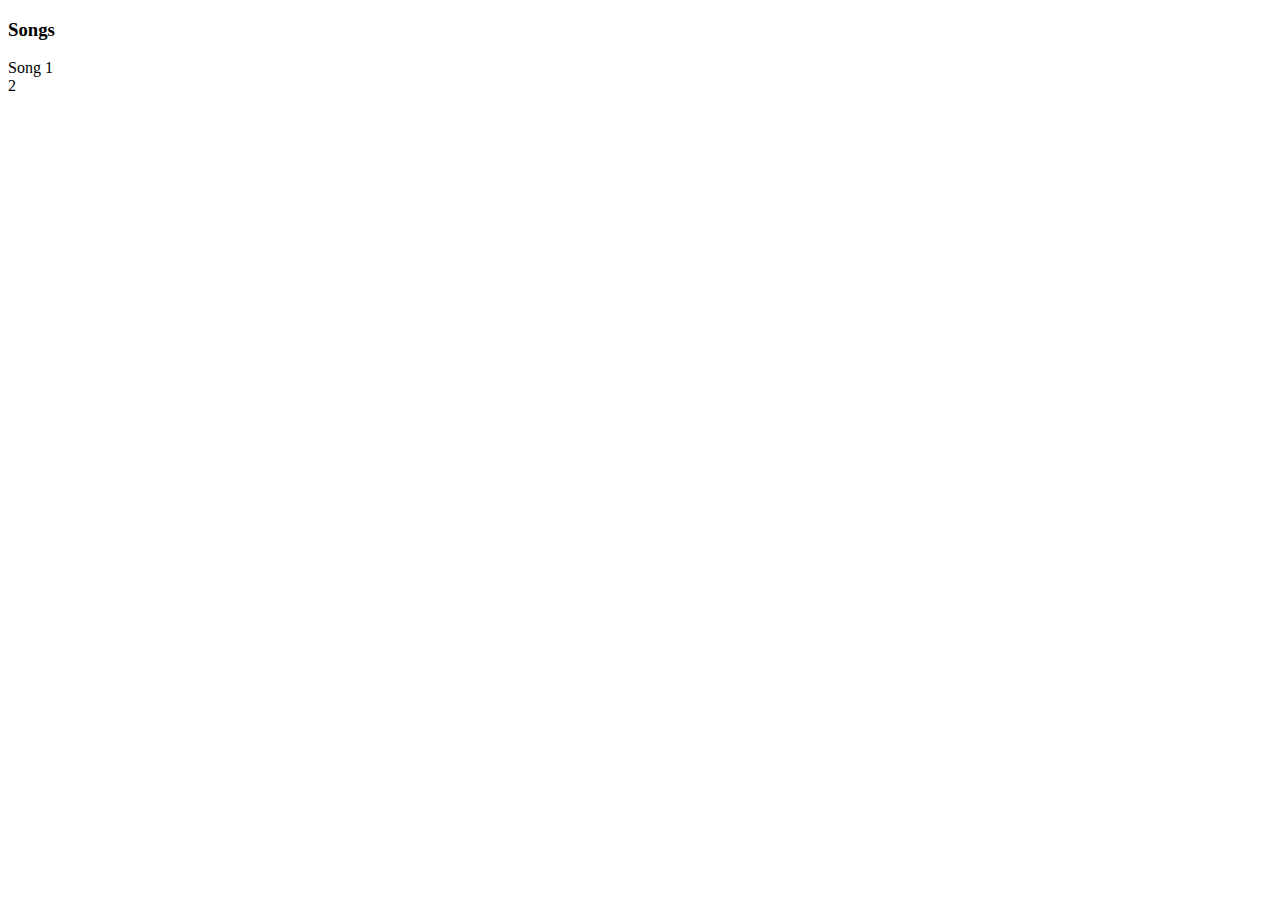
==== index.html @ 21bc9330 "added disabledOnRate option" ====
<!DOCTYPE html PUBLIC "-//W3C//DTD HTML 4.01 Transitional//EN"
   "http://www.w3.org/TR/html4/loose.dtd">

<html lang="en">
<head>
	<meta http-equiv="Content-Type" content="text/html; charset=utf-8">
	<title>Prototype Rating</title>
	<link rel="stylesheet" href="stylesheets/base.css" type="text/css">
	<link rel="stylesheet" href="stylesheets/rating.css" type="text/css">
	<script type="text/javascript" charset="utf-8" src="javascripts/prototype.js"></script>
	<script type="text/javascript" charset="utf-8" src="javascripts/rating.js"></script>
	<script type="text/javascript" charset="utf-8">
    document.observe('dom:loaded', function(event) {
      new Rating({
        onRate: function(element, value) {
        },
        labelTemplate: "#{rate} #{text}",
        resetDelay: 0.1
      });
    });
	</script>
</head>
<body>
  <h3>Songs</h3>
  <div id="songs">
    <div class="song">
      <span class="title">Song 1</span>
      <div class="rating" id="rating_song_1">
        <div class="stars">
          <div class="star on"></div>
          <div class="star on"></div>
          <div class="star"></div>
          <div class="star"></div>
          <div class="star"></div>
        </div>
        <div class="label">2</div>
      </div>
    </div>    
  </div>  
</body>
</html>
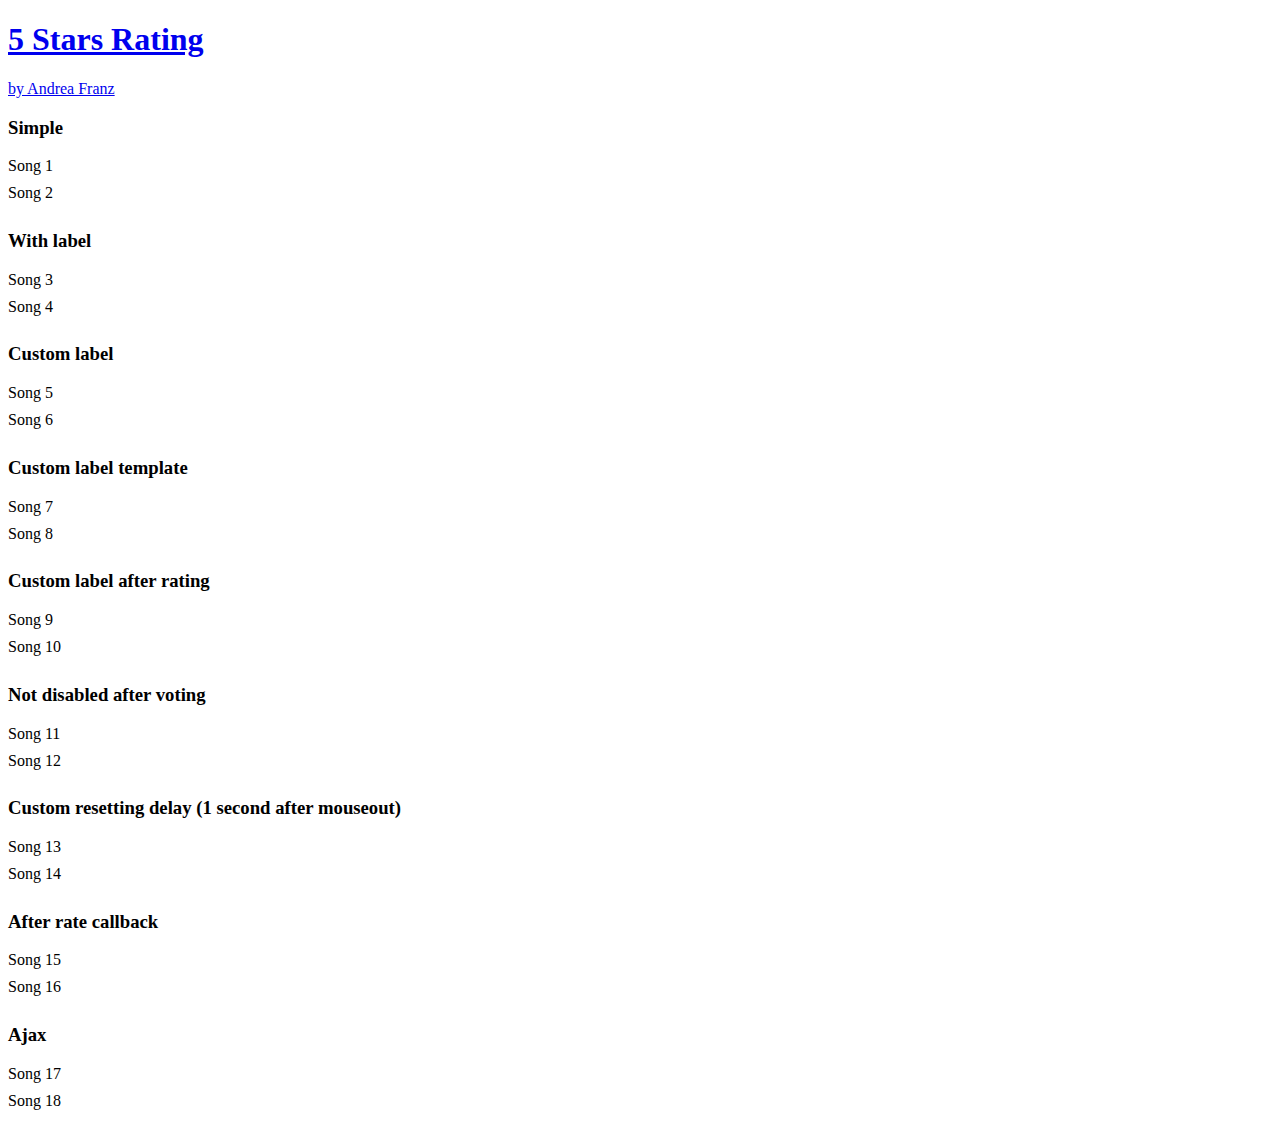
==== commit ab6911ed: "Added the element id as variable for templates" ====
--- a/index.html
+++ b/index.html
@@ -11,31 +11,314 @@
 	<script type="text/javascript" charset="utf-8" src="javascripts/rating.js"></script>
 	<script type="text/javascript" charset="utf-8">
     document.observe('dom:loaded', function(event) {
-      new Rating({
-        onRate: function(element, value) {
-        },
-        labelTemplate: "#{rate} #{text}",
-        resetDelay: 0.1
-      });
+      new Rating('simple_rating');
+      new Rating('simple_label');
+      new Rating('custom_label', {
+        labelValues: ['custom bad', 'custom not bad', 'custom good', 'custom very bad', 'custom excellent']
+      });      
+      new Rating('custom_label_template', {
+        labelValues: ['custom bad', 'custom not bad', 'custom good', 'custom very bad', 'custom excellent'],
+        labelText: "#{rate} (#{text})"
+      });
+      
+      new Rating('custom_label_after_rating', {        
+        afterRatinglabelText: "Thank for voting the song #{id} (#{rate} - #{text})."
+      });
+      
+      new Rating('not_disabled_rating', {        
+        disabledOnRating: false
+      });
+      
+      new Rating('custom_delay_rating', {        
+        resetDelay: 1
+      });
+      
+      new Rating('after_rate_rating', {        
+        afterRate: function(element, id, rate, text) {
+          alert('You have chosen "' + rate + ' - ' + text + '" for the song with id ' + id)
+        }
+      });
+      
+      new Rating('ajax_rating', {        
+        ajaxUrl: 'ajax-response.html?song_id=#{id}',
+        ajaxMethod: 'GET',
+        ajaxParameters: 'rate=#{rate}'
+      });
+            
     });
 	</script>
 </head>
 <body>
-  <h3>Songs</h3>
+  <h1><a href="http://gravityblast.com/projects/5-stars-rating/">5 Stars Rating</a></h1>
+  <p><a href="http://gravityblast.com/">by Andrea Franz</a></p>
+  <h3>Simple</h3>
   <div id="songs">
     <div class="song">
       <span class="title">Song 1</span>
-      <div class="rating" id="rating_song_1">
-        <div class="stars">
-          <div class="star on"></div>
-          <div class="star on"></div>
-          <div class="star"></div>
-          <div class="star"></div>
-          <div class="star"></div>
-        </div>
-        <div class="label">2</div>
+      <div class="simple_rating rating" id="rating_song_1">
+        <div class="stars">
+          <div class="star on"></div>
+          <div class="star on"></div>
+          <div class="star"></div>
+          <div class="star"></div>
+          <div class="star"></div>
+        </div>        
+        <div class="clearer"></div>
+      </div>
+      <span class="title">Song 2</span>
+      <div class="simple_rating rating" id="rating_song_2">
+        <div class="stars">
+          <div class="star on"></div>
+          <div class="star on"></div>
+          <div class="star"></div>
+          <div class="star"></div>
+          <div class="star"></div>
+        </div>
+        <div class="clearer"></div>
+      </div>
+    </div>    
+  </div>
+  
+  <h3>With label</h3>
+  <div id="songs">
+    <div class="song">
+      <span class="title">Song 3</span>
+      <div class="simple_label rating" id="rating_song_3">
+        <div class="stars">
+          <div class="star on"></div>
+          <div class="star on"></div>
+          <div class="star"></div>
+          <div class="star"></div>
+          <div class="star"></div>
+        </div>        
+        <div class="label"></div>
+        <div class="clearer"></div>
+      </div>
+      <span class="title">Song 4</span>
+      <div class="simple_label rating" id="rating_song_4">
+        <div class="stars">
+          <div class="star on"></div>
+          <div class="star on"></div>
+          <div class="star"></div>
+          <div class="star"></div>
+          <div class="star"></div>
+        </div>
+        <div class="label"></div>
+        <div class="clearer"></div>
+      </div>
+    </div>    
+  </div>
+  
+  <h3>Custom label</h3>
+  <div id="songs">
+    <div class="song">
+      <span class="title">Song 5</span>
+      <div class="custom_label rating" id="rating_song_5">
+        <div class="stars">
+          <div class="star on"></div>
+          <div class="star on"></div>
+          <div class="star"></div>
+          <div class="star"></div>
+          <div class="star"></div>
+        </div> 
+        <div class="label"></div>       
+        <div class="clearer"></div>
+      </div>
+      <span class="title">Song 6</span>
+      <div class="custom_label rating" id="rating_song_6">
+        <div class="stars">
+          <div class="star on"></div>
+          <div class="star on"></div>
+          <div class="star"></div>
+          <div class="star"></div>
+          <div class="star"></div>
+        </div>
+        <div class="label"></div>
+        <div class="clearer"></div>
+      </div>
+    </div>    
+  </div>
+  
+  
+  <h3>Custom label template</h3>
+  <div id="songs">
+    <div class="song">
+      <span class="title">Song 7</span>
+      <div class="custom_label_template rating" id="rating_song_7">
+        <div class="stars">
+          <div class="star on"></div>
+          <div class="star on"></div>
+          <div class="star"></div>
+          <div class="star"></div>
+          <div class="star"></div>
+        </div> 
+        <div class="label"></div>       
+        <div class="clearer"></div>
+      </div>
+      <span class="title">Song 8</span>
+      <div class="custom_label_template rating" id="rating_song_8">
+        <div class="stars">
+          <div class="star on"></div>
+          <div class="star on"></div>
+          <div class="star"></div>
+          <div class="star"></div>
+          <div class="star"></div>
+        </div>
+        <div class="label"></div>
+        <div class="clearer"></div>
+      </div>
+    </div>    
+  </div>
+  
+  <h3>Custom label after rating</h3>
+  <div id="songs">
+    <div class="song">
+      <span class="title">Song 9</span>
+      <div class="custom_label_after_rating rating" id="rating_song_9">
+        <div class="stars">
+          <div class="star on"></div>
+          <div class="star on"></div>
+          <div class="star"></div>
+          <div class="star"></div>
+          <div class="star"></div>
+        </div> 
+        <div class="label"></div>       
+        <div class="clearer"></div>
+      </div>
+      <span class="title">Song 10</span>
+      <div class="custom_label_after_rating rating" id="rating_song_10">
+        <div class="stars">
+          <div class="star on"></div>
+          <div class="star on"></div>
+          <div class="star"></div>
+          <div class="star"></div>
+          <div class="star"></div>
+        </div>
+        <div class="label"></div>
+        <div class="clearer"></div>
+      </div>
+    </div>    
+  </div>
+  
+  <h3>Not disabled after voting</h3>
+  <div id="songs">
+    <div class="song">
+      <span class="title">Song 11</span>
+      <div class="not_disabled_rating rating" id="rating_song_11">
+        <div class="stars">
+          <div class="star on"></div>
+          <div class="star on"></div>
+          <div class="star"></div>
+          <div class="star"></div>
+          <div class="star"></div>
+        </div> 
+        <div class="label"></div>       
+        <div class="clearer"></div>
+      </div>
+      <span class="title">Song 12</span>
+      <div class="not_disabled_rating rating" id="rating_song_12">
+        <div class="stars">
+          <div class="star on"></div>
+          <div class="star on"></div>
+          <div class="star"></div>
+          <div class="star"></div>
+          <div class="star"></div>
+        </div>
+        <div class="label"></div>
+        <div class="clearer"></div>
+      </div>
+    </div>    
+  </div>
+  
+  <h3>Custom resetting delay (1 second after mouseout)</h3>
+  <div id="songs">
+    <div class="song">
+      <span class="title">Song 13</span>
+      <div class="custom_delay_rating rating" id="rating_song_13">
+        <div class="stars">
+          <div class="star on"></div>
+          <div class="star on"></div>
+          <div class="star"></div>
+          <div class="star"></div>
+          <div class="star"></div>
+        </div> 
+        <div class="label"></div>       
+        <div class="clearer"></div>
+      </div>
+      <span class="title">Song 14</span>
+      <div class="custom_delay_rating rating" id="rating_song_14">
+        <div class="stars">
+          <div class="star on"></div>
+          <div class="star on"></div>
+          <div class="star"></div>
+          <div class="star"></div>
+          <div class="star"></div>
+        </div>
+        <div class="label"></div>
+        <div class="clearer"></div>
+      </div>
+    </div>    
+  </div>
+  
+  <h3>After rate callback</h3>
+  <div id="songs">
+    <div class="song">
+      <span class="title">Song 15</span>
+      <div class="after_rate_rating rating" id="rating_song_15">
+        <div class="stars">
+          <div class="star on"></div>
+          <div class="star on"></div>
+          <div class="star"></div>
+          <div class="star"></div>
+          <div class="star"></div>
+        </div> 
+        <div class="label"></div>       
+        <div class="clearer"></div>
+      </div>
+      <span class="title">Song 16</span>
+      <div class="after_rate_rating rating" id="rating_song_16">
+        <div class="stars">
+          <div class="star on"></div>
+          <div class="star on"></div>
+          <div class="star"></div>
+          <div class="star"></div>
+          <div class="star"></div>
+        </div>
+        <div class="label"></div>
+        <div class="clearer"></div>
+      </div>
+    </div>    
+  </div>
+  
+  <h3>Ajax</h3>
+  <div id="songs">
+    <div class="song">
+      <span class="title">Song 17</span>
+      <div class="ajax_rating rating" id="rating_song_17">
+        <div class="stars">
+          <div class="star on"></div>
+          <div class="star on"></div>
+          <div class="star"></div>
+          <div class="star"></div>
+          <div class="star"></div>
+        </div> 
+        <div class="label"></div>       
+        <div class="clearer"></div>
+      </div>
+      <span class="title">Song 18</span>
+      <div class="ajax_rating rating" id="rating_song_18">
+        <div class="stars">
+          <div class="star on"></div>
+          <div class="star on"></div>
+          <div class="star"></div>
+          <div class="star"></div>
+          <div class="star"></div>
+        </div>
+        <div class="label"></div>
+        <div class="clearer"></div>
       </div>
     </div>    
   </div>  
+  
 </body>
 </html>--- a/stylesheets/rating.css
+++ b/stylesheets/rating.css
@@ -0,0 +1,24 @@
+.rating .stars {
+  width: 50px;
+  height: 9px;
+  float: left;
+}
+
+.rating .clearer {
+  clear: left;
+}
+
+.rating .stars .star {
+  width: 10px;
+  height: 9px;
+  cursor: pointer;
+  background: transparent url('../images/stars.png') no-repeat 0 0;
+  float: left;
+}	  
+.rating .stars  .star.on {
+  background-position: 0 -9px;
+}
+
+.rating.selected .stars .star.on {
+  background-position: 0 -18px;
+}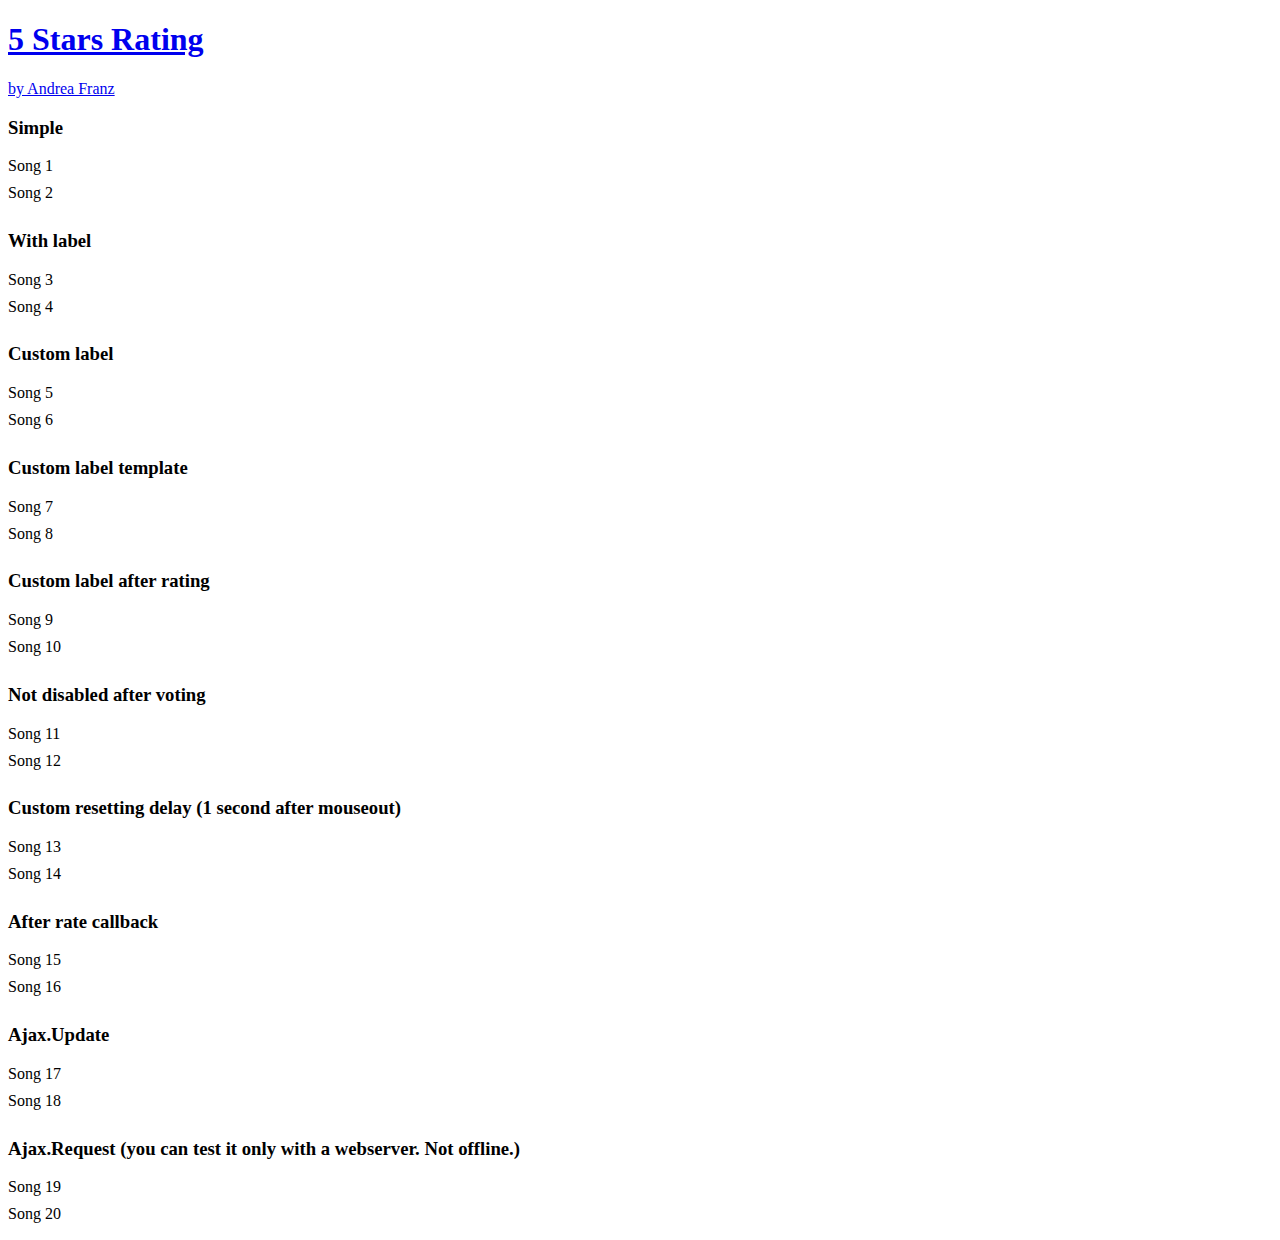
==== commit a2d11227: "Removed blank lines" ====
--- a/index.html
+++ b/index.html
@@ -39,8 +39,14 @@
         }
       });
       
-      new Rating('ajax_rating', {        
-        ajaxUrl: 'ajax-response.html?song_id=#{id}',
+      new Rating('ajax_update_rating', {        
+        ajaxUrl: 'ajax-update-response.html?song_id=#{id}',
+        ajaxMethod: 'GET',
+        ajaxParameters: 'rate=#{rate}'
+      });
+      
+      new Rating('ajax_request_rating', {        
+        ajaxUrl: 'ajax-request-response.js?song_id=#{id}',
         ajaxMethod: 'GET',
         ajaxParameters: 'rate=#{rate}'
       });
@@ -290,11 +296,11 @@
     </div>    
   </div>
   
-  <h3>Ajax</h3>
+  <h3>Ajax.Update</h3>
   <div id="songs">
     <div class="song">
       <span class="title">Song 17</span>
-      <div class="ajax_rating rating" id="rating_song_17">
+      <div class="ajax_update_rating rating" id="rating_song_17">
         <div class="stars">
           <div class="star on"></div>
           <div class="star on"></div>
@@ -306,19 +312,47 @@
         <div class="clearer"></div>
       </div>
       <span class="title">Song 18</span>
-      <div class="ajax_rating rating" id="rating_song_18">
-        <div class="stars">
-          <div class="star on"></div>
-          <div class="star on"></div>
-          <div class="star"></div>
-          <div class="star"></div>
-          <div class="star"></div>
-        </div>
-        <div class="label"></div>
-        <div class="clearer"></div>
-      </div>
-    </div>    
-  </div>  
+      <div class="ajax_update_rating rating" id="rating_song_18">
+        <div class="stars">
+          <div class="star on"></div>
+          <div class="star on"></div>
+          <div class="star"></div>
+          <div class="star"></div>
+          <div class="star"></div>
+        </div>
+        <div class="label"></div>
+        <div class="clearer"></div>
+      </div>
+    </div>    
+  </div>
+    
+  <h3>Ajax.Request (you can test it only with a webserver. Not offline.)</h3>
+  <div id="songs">
+    <div class="song">
+      <span class="title">Song 19</span>
+      <div class="ajax_request_rating rating" id="rating_song_19">
+        <div class="stars">
+          <div class="star on"></div>
+          <div class="star on"></div>
+          <div class="star"></div>
+          <div class="star"></div>
+          <div class="star"></div>
+        </div> 
+        <div class="clearer"></div>
+      </div>
+      <span class="title">Song 20</span>
+      <div class="ajax_request_rating rating" id="rating_song_20">
+        <div class="stars">
+          <div class="star on"></div>
+          <div class="star on"></div>
+          <div class="star"></div>
+          <div class="star"></div>
+          <div class="star"></div>
+        </div>
+        <div class="clearer"></div>
+      </div>
+    </div>    
+  </div>
   
 </body>
 </html>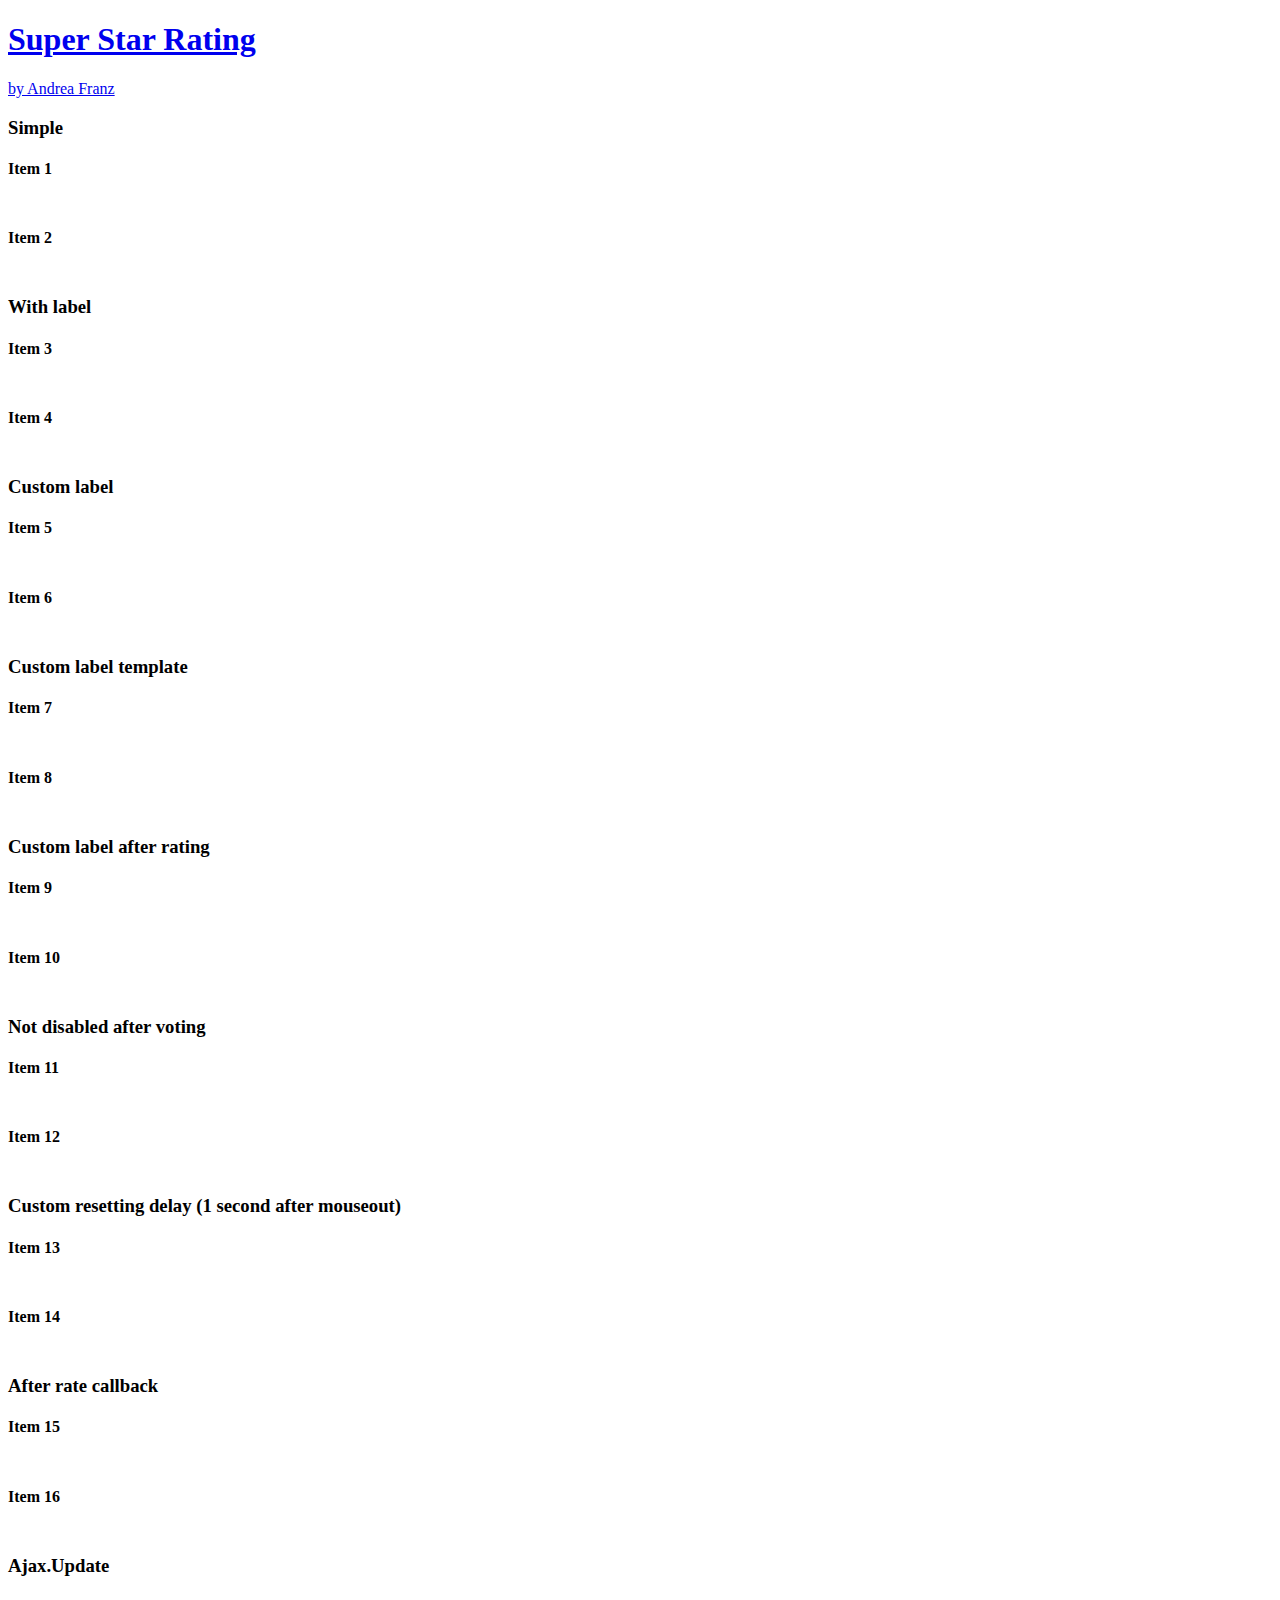
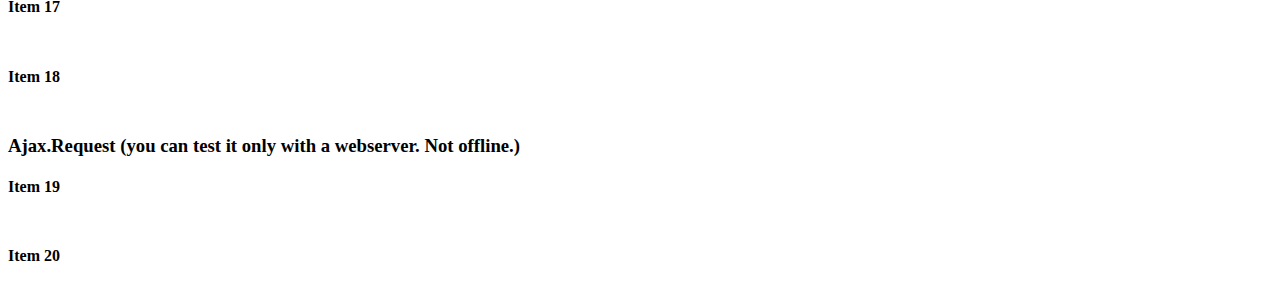
==== commit a6a2483d: "changed name to Super Star Rating" ====
--- a/index.html
+++ b/index.html
@@ -22,7 +22,7 @@
       });
       
       new Rating('custom_label_after_rating', {        
-        afterRatinglabelText: "Thank for voting the song #{id} (#{rate} - #{text})."
+        afterRatinglabelText: "Thank for voting the item #{id} (#{rate} - #{text})."
       });
       
       new Rating('not_disabled_rating', {        
@@ -35,18 +35,18 @@
       
       new Rating('after_rate_rating', {        
         afterRate: function(element, id, rate, text) {
-          alert('You have chosen "' + rate + ' - ' + text + '" for the song with id ' + id)
+          alert('You have chosen "' + rate + ' - ' + text + '" for the item with id ' + id)
         }
       });
       
       new Rating('ajax_update_rating', {        
-        ajaxUrl: 'ajax-update-response.html?song_id=#{id}',
+        ajaxUrl: 'ajax-update-response.html?item_id=#{id}',
         ajaxMethod: 'GET',
         ajaxParameters: 'rate=#{rate}'
       });
       
       new Rating('ajax_request_rating', {        
-        ajaxUrl: 'ajax-request-response.js?song_id=#{id}',
+        ajaxUrl: 'ajax-request-response.js?item_id=#{id}',
         ajaxMethod: 'GET',
         ajaxParameters: 'rate=#{rate}'
       });
@@ -55,304 +55,328 @@
 	</script>
 </head>
 <body>
-  <h1><a href="http://gravityblast.com/projects/5-stars-rating/">5 Stars Rating</a></h1>
-  <p><a href="http://gravityblast.com/">by Andrea Franz</a></p>
-  <h3>Simple</h3>
-  <div id="songs">
-    <div class="song">
-      <span class="title">Song 1</span>
-      <div class="simple_rating rating" id="rating_song_1">
-        <div class="stars">
-          <div class="star on"></div>
-          <div class="star on"></div>
-          <div class="star"></div>
-          <div class="star"></div>
-          <div class="star"></div>
-        </div>        
-        <div class="clearer"></div>
-      </div>
-      <span class="title">Song 2</span>
-      <div class="simple_rating rating" id="rating_song_2">
-        <div class="stars">
-          <div class="star on"></div>
-          <div class="star on"></div>
-          <div class="star"></div>
-          <div class="star"></div>
-          <div class="star"></div>
-        </div>
-        <div class="clearer"></div>
-      </div>
-    </div>    
+  <div id="container">
+    <h1><a href="http://gravityblast.com/projects/super-stars-rating/">Super Star Rating</a></h1>
+    <p><a href="http://gravityblast.com/">by Andrea Franz</a></p>
+
+    <div id="content">      
+      <div class="example">
+        <h3>Simple</h3>
+        <div class="item first">
+          <h4 class="title">Item 1</h4>
+          <div class="simple_rating rating" id="rating_item_1">
+            <div class="stars">
+              <div class="star on"></div>
+              <div class="star on"></div>
+              <div class="star on"></div>
+              <div class="star on half"></div>
+              <div class="star"></div>
+            </div>        
+            <div class="clearer"></div>
+          </div>
+        </div>
+        <div class="item second">
+          <h4 class="title">Item 2</h4>
+          <div class="simple_rating rating" id="rating_item_2">
+            <div class="stars">
+              <div class="star on"></div>
+              <div class="star on"></div>
+              <div class="star"></div>
+              <div class="star"></div>
+              <div class="star"></div>
+            </div>
+            <div class="clearer"></div>
+          </div>
+        </div>    
+      </div>
+      <div class="clearer"></div>
+      <div class="example">
+        <h3>With label</h3>
+        <div class="item second">
+          <h4 class="title">Item 3</h4>
+          <div class="simple_label rating" id="rating_item_3">
+            <div class="stars">
+              <div class="star on"></div>
+              <div class="star on"></div>
+              <div class="star"></div>
+              <div class="star"></div>
+              <div class="star"></div>
+            </div>        
+            <div class="label"></div>
+            <div class="clearer"></div>
+          </div>
+        </div>
+        <div class="item first">
+          <h4 class="title">Item 4</h4>
+          <div class="simple_label rating" id="rating_item_4">
+            <div class="stars">
+              <div class="star on"></div>
+              <div class="star on"></div>
+              <div class="star"></div>
+              <div class="star"></div>
+              <div class="star"></div>
+            </div>
+            <div class="label"></div>
+            <div class="clearer"></div>
+          </div>
+        </div>    
+      </div>
+      <div class="clearer"></div>
+      <div class="example">
+        <h3>Custom label</h3>
+        <div class="item second">
+          <h4 class="title">Item 5</h4>
+          <div class="custom_label rating" id="rating_item_5">
+            <div class="stars">
+              <div class="star on"></div>
+              <div class="star on"></div>
+              <div class="star"></div>
+              <div class="star"></div>
+              <div class="star"></div>
+            </div> 
+            <div class="label"></div>       
+            <div class="clearer"></div>
+          </div>
+        </div>
+        <div class="item first">
+          <h4 class="title">Item 6</h4>
+          <div class="custom_label rating" id="rating_item_6">
+            <div class="stars">
+              <div class="star on"></div>
+              <div class="star on"></div>
+              <div class="star"></div>
+              <div class="star"></div>
+              <div class="star"></div>
+            </div>
+            <div class="label"></div>
+            <div class="clearer"></div>
+          </div>
+        </div>    
+      </div>
+      <div class="clearer"></div>
+      <div class="example">
+        <h3>Custom label template</h3>
+        <div class="item second">
+          <h4 class="title">Item 7</h4>
+          <div class="custom_label_template rating" id="rating_item_7">
+            <div class="stars">
+              <div class="star on"></div>
+              <div class="star on"></div>
+              <div class="star"></div>
+              <div class="star"></div>
+              <div class="star"></div>
+            </div> 
+            <div class="label"></div>       
+            <div class="clearer"></div>
+          </div>
+        </div>
+        <div class="item first">
+          <h4 class="title">Item 8</h4>
+          <div class="custom_label_template rating" id="rating_item_8">
+            <div class="stars">
+              <div class="star on"></div>
+              <div class="star on"></div>
+              <div class="star"></div>
+              <div class="star"></div>
+              <div class="star"></div>
+            </div>
+            <div class="label"></div>
+            <div class="clearer"></div>
+          </div>
+        </div>    
+      </div>
+      <div class="clearer"></div>
+      <div class="example">
+        <h3>Custom label after rating</h3>
+        <div class="item second">
+          <h4 class="title">Item 9</h4>
+          <div class="custom_label_after_rating rating" id="rating_item_9">
+            <div class="stars">
+              <div class="star on"></div>
+              <div class="star on"></div>
+              <div class="star"></div>
+              <div class="star"></div>
+              <div class="star"></div>
+            </div> 
+            <div class="label"></div>       
+            <div class="clearer"></div>
+          </div>
+        </div>
+        <div class="item first">
+          <h4 class="title">Item 10</h4>
+          <div class="custom_label_after_rating rating" id="rating_item_10">
+            <div class="stars">
+              <div class="star on"></div>
+              <div class="star on"></div>
+              <div class="star"></div>
+              <div class="star"></div>
+              <div class="star"></div>
+            </div>
+            <div class="label"></div>
+            <div class="clearer"></div>
+          </div>
+        </div>    
+      </div>
+      <div class="clearer"></div>
+      <div class="example">
+        <h3>Not disabled after voting</h3>
+        <div class="item second">
+          <h4 class="title">Item 11</h4>
+          <div class="not_disabled_rating rating" id="rating_item_11">
+            <div class="stars">
+              <div class="star on"></div>
+              <div class="star on"></div>
+              <div class="star"></div>
+              <div class="star"></div>
+              <div class="star"></div>
+            </div> 
+            <div class="label"></div>       
+            <div class="clearer"></div>
+          </div> 
+        </div>
+        <div class="item first">
+          <h4 class="title">Item 12</h4>
+          <div class="not_disabled_rating rating" id="rating_item_12">
+            <div class="stars">
+              <div class="star on"></div>
+              <div class="star on"></div>
+              <div class="star"></div>
+              <div class="star"></div>
+              <div class="star"></div>
+            </div>
+            <div class="label"></div>
+            <div class="clearer"></div>
+          </div>
+        </div>    
+      </div>
+      <div class="clearer"></div>
+      <div class="example">
+        <h3>Custom resetting delay (1 second after mouseout)</h3>
+        <div class="item second">
+          <h4 class="title">Item 13</h4>
+          <div class="custom_delay_rating rating" id="rating_item_13">
+            <div class="stars">
+              <div class="star on"></div>
+              <div class="star on"></div>
+              <div class="star"></div>
+              <div class="star"></div>
+              <div class="star"></div>
+            </div> 
+            <div class="label"></div>       
+            <div class="clearer"></div>
+          </div>
+        </div>
+        <div class="item first">
+          <h4 class="title">Item 14</h4>
+          <div class="custom_delay_rating rating" id="rating_item_14">
+            <div class="stars">
+              <div class="star on"></div>
+              <div class="star on"></div>
+              <div class="star"></div>
+              <div class="star"></div>
+              <div class="star"></div>
+            </div>
+            <div class="label"></div>
+            <div class="clearer"></div>
+          </div>
+        </div>    
+      </div>
+      <div class="clearer"></div>
+      <div class="example">
+        <h3>After rate callback</h3>
+        <div class="item second">
+          <h4 class="title">Item 15</h4>
+          <div class="after_rate_rating rating" id="rating_item_15">
+            <div class="stars">
+              <div class="star on"></div>
+              <div class="star on"></div>
+              <div class="star"></div>
+              <div class="star"></div>
+              <div class="star"></div>
+            </div> 
+            <div class="label"></div>       
+            <div class="clearer"></div>
+          </div>
+        </div>
+        <div class="item first">
+          <h4 class="title">Item 16</h4>
+          <div class="after_rate_rating rating" id="rating_item_16">
+            <div class="stars">
+              <div class="star on"></div>
+              <div class="star on"></div>
+              <div class="star"></div>
+              <div class="star"></div>
+              <div class="star"></div>
+            </div>
+            <div class="label"></div>
+            <div class="clearer"></div>
+          </div>
+        </div>    
+      </div>
+      <div class="clearer"></div>
+      <div class="example">
+        <h3>Ajax.Update</h3>
+        <div class="item second">
+          <h4 class="title">Item 17</h4>
+          <div class="ajax_update_rating rating" id="rating_item_17">
+            <div class="stars">
+              <div class="star on"></div>
+              <div class="star on"></div>
+              <div class="star"></div>
+              <div class="star"></div>
+              <div class="star"></div>
+            </div> 
+            <div class="label"></div>       
+            <div class="clearer"></div>
+          </div>
+        </div>
+        <div class="item first">
+          <h4 class="title">Item 18</h4>
+          <div class="ajax_update_rating rating" id="rating_item_18">
+            <div class="stars">
+              <div class="star on"></div>
+              <div class="star on"></div>
+              <div class="star"></div>
+              <div class="star"></div>
+              <div class="star"></div>
+            </div>
+            <div class="label"></div>
+            <div class="clearer"></div>
+          </div>
+        </div>    
+      </div>
+      <div class="clearer"></div>
+      <div class="example">
+        <h3>Ajax.Request (you can test it only with a webserver. Not offline.)</h3>
+        <div class="item second">
+          <h4 class="title">Item 19</h4>
+          <div class="ajax_request_rating rating" id="rating_item_19">
+            <div class="stars">
+              <div class="star on"></div>
+              <div class="star on"></div>
+              <div class="star"></div>
+              <div class="star"></div>
+              <div class="star"></div>
+            </div> 
+            <div class="clearer"></div>
+          </div>
+        </div>
+        <div class="item first">
+          <h4 class="title">Item 20</h4>
+          <div class="ajax_request_rating rating" id="rating_item_20">
+            <div class="stars">
+              <div class="star on"></div>
+              <div class="star on"></div>
+              <div class="star"></div>
+              <div class="star"></div>
+              <div class="star"></div>
+            </div>
+            <div class="clearer"></div>
+          </div>
+        </div>    
+      </div>
+      <div class="clearer"></div>
+    </div>
   </div>
-  
-  <h3>With label</h3>
-  <div id="songs">
-    <div class="song">
-      <span class="title">Song 3</span>
-      <div class="simple_label rating" id="rating_song_3">
-        <div class="stars">
-          <div class="star on"></div>
-          <div class="star on"></div>
-          <div class="star"></div>
-          <div class="star"></div>
-          <div class="star"></div>
-        </div>        
-        <div class="label"></div>
-        <div class="clearer"></div>
-      </div>
-      <span class="title">Song 4</span>
-      <div class="simple_label rating" id="rating_song_4">
-        <div class="stars">
-          <div class="star on"></div>
-          <div class="star on"></div>
-          <div class="star"></div>
-          <div class="star"></div>
-          <div class="star"></div>
-        </div>
-        <div class="label"></div>
-        <div class="clearer"></div>
-      </div>
-    </div>    
-  </div>
-  
-  <h3>Custom label</h3>
-  <div id="songs">
-    <div class="song">
-      <span class="title">Song 5</span>
-      <div class="custom_label rating" id="rating_song_5">
-        <div class="stars">
-          <div class="star on"></div>
-          <div class="star on"></div>
-          <div class="star"></div>
-          <div class="star"></div>
-          <div class="star"></div>
-        </div> 
-        <div class="label"></div>       
-        <div class="clearer"></div>
-      </div>
-      <span class="title">Song 6</span>
-      <div class="custom_label rating" id="rating_song_6">
-        <div class="stars">
-          <div class="star on"></div>
-          <div class="star on"></div>
-          <div class="star"></div>
-          <div class="star"></div>
-          <div class="star"></div>
-        </div>
-        <div class="label"></div>
-        <div class="clearer"></div>
-      </div>
-    </div>    
-  </div>
-  
-  
-  <h3>Custom label template</h3>
-  <div id="songs">
-    <div class="song">
-      <span class="title">Song 7</span>
-      <div class="custom_label_template rating" id="rating_song_7">
-        <div class="stars">
-          <div class="star on"></div>
-          <div class="star on"></div>
-          <div class="star"></div>
-          <div class="star"></div>
-          <div class="star"></div>
-        </div> 
-        <div class="label"></div>       
-        <div class="clearer"></div>
-      </div>
-      <span class="title">Song 8</span>
-      <div class="custom_label_template rating" id="rating_song_8">
-        <div class="stars">
-          <div class="star on"></div>
-          <div class="star on"></div>
-          <div class="star"></div>
-          <div class="star"></div>
-          <div class="star"></div>
-        </div>
-        <div class="label"></div>
-        <div class="clearer"></div>
-      </div>
-    </div>    
-  </div>
-  
-  <h3>Custom label after rating</h3>
-  <div id="songs">
-    <div class="song">
-      <span class="title">Song 9</span>
-      <div class="custom_label_after_rating rating" id="rating_song_9">
-        <div class="stars">
-          <div class="star on"></div>
-          <div class="star on"></div>
-          <div class="star"></div>
-          <div class="star"></div>
-          <div class="star"></div>
-        </div> 
-        <div class="label"></div>       
-        <div class="clearer"></div>
-      </div>
-      <span class="title">Song 10</span>
-      <div class="custom_label_after_rating rating" id="rating_song_10">
-        <div class="stars">
-          <div class="star on"></div>
-          <div class="star on"></div>
-          <div class="star"></div>
-          <div class="star"></div>
-          <div class="star"></div>
-        </div>
-        <div class="label"></div>
-        <div class="clearer"></div>
-      </div>
-    </div>    
-  </div>
-  
-  <h3>Not disabled after voting</h3>
-  <div id="songs">
-    <div class="song">
-      <span class="title">Song 11</span>
-      <div class="not_disabled_rating rating" id="rating_song_11">
-        <div class="stars">
-          <div class="star on"></div>
-          <div class="star on"></div>
-          <div class="star"></div>
-          <div class="star"></div>
-          <div class="star"></div>
-        </div> 
-        <div class="label"></div>       
-        <div class="clearer"></div>
-      </div>
-      <span class="title">Song 12</span>
-      <div class="not_disabled_rating rating" id="rating_song_12">
-        <div class="stars">
-          <div class="star on"></div>
-          <div class="star on"></div>
-          <div class="star"></div>
-          <div class="star"></div>
-          <div class="star"></div>
-        </div>
-        <div class="label"></div>
-        <div class="clearer"></div>
-      </div>
-    </div>    
-  </div>
-  
-  <h3>Custom resetting delay (1 second after mouseout)</h3>
-  <div id="songs">
-    <div class="song">
-      <span class="title">Song 13</span>
-      <div class="custom_delay_rating rating" id="rating_song_13">
-        <div class="stars">
-          <div class="star on"></div>
-          <div class="star on"></div>
-          <div class="star"></div>
-          <div class="star"></div>
-          <div class="star"></div>
-        </div> 
-        <div class="label"></div>       
-        <div class="clearer"></div>
-      </div>
-      <span class="title">Song 14</span>
-      <div class="custom_delay_rating rating" id="rating_song_14">
-        <div class="stars">
-          <div class="star on"></div>
-          <div class="star on"></div>
-          <div class="star"></div>
-          <div class="star"></div>
-          <div class="star"></div>
-        </div>
-        <div class="label"></div>
-        <div class="clearer"></div>
-      </div>
-    </div>    
-  </div>
-  
-  <h3>After rate callback</h3>
-  <div id="songs">
-    <div class="song">
-      <span class="title">Song 15</span>
-      <div class="after_rate_rating rating" id="rating_song_15">
-        <div class="stars">
-          <div class="star on"></div>
-          <div class="star on"></div>
-          <div class="star"></div>
-          <div class="star"></div>
-          <div class="star"></div>
-        </div> 
-        <div class="label"></div>       
-        <div class="clearer"></div>
-      </div>
-      <span class="title">Song 16</span>
-      <div class="after_rate_rating rating" id="rating_song_16">
-        <div class="stars">
-          <div class="star on"></div>
-          <div class="star on"></div>
-          <div class="star"></div>
-          <div class="star"></div>
-          <div class="star"></div>
-        </div>
-        <div class="label"></div>
-        <div class="clearer"></div>
-      </div>
-    </div>    
-  </div>
-  
-  <h3>Ajax.Update</h3>
-  <div id="songs">
-    <div class="song">
-      <span class="title">Song 17</span>
-      <div class="ajax_update_rating rating" id="rating_song_17">
-        <div class="stars">
-          <div class="star on"></div>
-          <div class="star on"></div>
-          <div class="star"></div>
-          <div class="star"></div>
-          <div class="star"></div>
-        </div> 
-        <div class="label"></div>       
-        <div class="clearer"></div>
-      </div>
-      <span class="title">Song 18</span>
-      <div class="ajax_update_rating rating" id="rating_song_18">
-        <div class="stars">
-          <div class="star on"></div>
-          <div class="star on"></div>
-          <div class="star"></div>
-          <div class="star"></div>
-          <div class="star"></div>
-        </div>
-        <div class="label"></div>
-        <div class="clearer"></div>
-      </div>
-    </div>    
-  </div>
-    
-  <h3>Ajax.Request (you can test it only with a webserver. Not offline.)</h3>
-  <div id="songs">
-    <div class="song">
-      <span class="title">Song 19</span>
-      <div class="ajax_request_rating rating" id="rating_song_19">
-        <div class="stars">
-          <div class="star on"></div>
-          <div class="star on"></div>
-          <div class="star"></div>
-          <div class="star"></div>
-          <div class="star"></div>
-        </div> 
-        <div class="clearer"></div>
-      </div>
-      <span class="title">Song 20</span>
-      <div class="ajax_request_rating rating" id="rating_song_20">
-        <div class="stars">
-          <div class="star on"></div>
-          <div class="star on"></div>
-          <div class="star"></div>
-          <div class="star"></div>
-          <div class="star"></div>
-        </div>
-        <div class="clearer"></div>
-      </div>
-    </div>    
-  </div>
-  
 </body>
 </html>